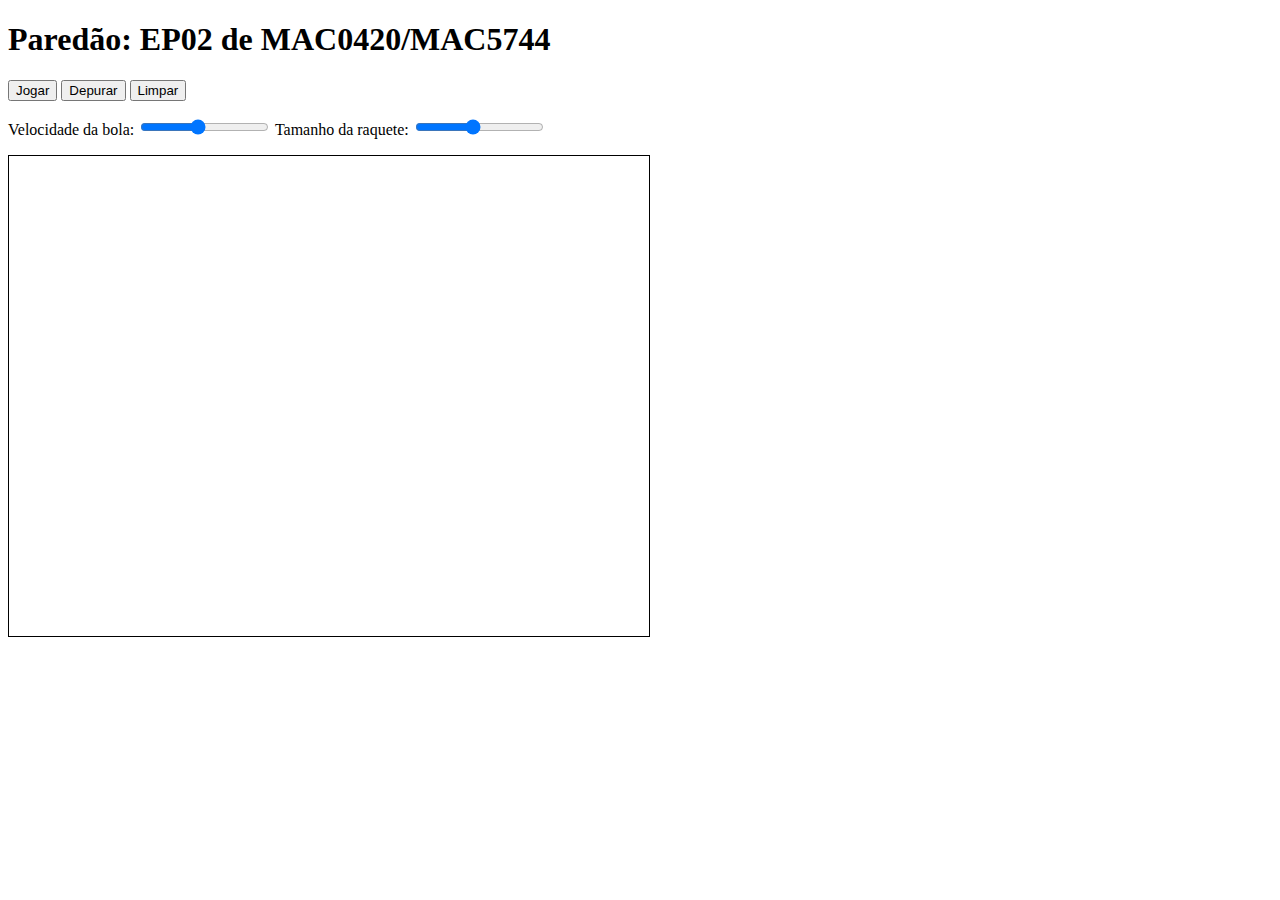
==== EP2/paredao.html @ 6370051b "[EP2] criando UI para o jogo" ====
<!--
    EP2 de MAC0420/MAC5744 - Paredão

    Autor: Daniela Gonzalez Favero
    Data: 15 de junho de 2021
    Comentários: essa solução foi baseada em ...
-->
<!doctype html>
<html lang="en">
    <head>
        <meta charset="utf-8">
        <title>EP2 Paredão</title>

        <link rel="stylesheet" href="paredao.css" type="text/css">
        <script src="webglUtils.js"></script>
        <script src="paredao.js"></script>
    </head>

    <body>
        <h1>Paredão: EP02 de MAC0420/MAC5744</h1>

        <div class="buttons">
            <button id="play">Jogar</button>
            <button id="debug">Depurar</button>
            <button id="clear">Limpar</button>
        </div>

        <div class="sliders">
            Velocidade da bola:
            <input id="ballSpeed" type="range" min="1" max="10" step="1" value="5"/>
            Tamanho da raquete:
            <input id="racketSize" type="range" min="1" max="10" step="1" value="5"/>
        </div>

        <canvas id="glCanvas" width="640" height="480">
            Opa! Pode ser que seu navegador não suporte o canvas do HTML5.
        </canvas>
    </body>
</html>
---- EP2/paredao.css ----
/*
    EP2 de MAC0420/MAC5744 - Paredão

    Autor: Daniela Gonzalez Favero
    Data: 15 de junho de 2021
    Comentários: essa solução foi baseada em ...
*/

canvas {
    border: 1px solid black;
}

.buttons {
    margin-bottom: 1rem;
}

.sliders {
    margin-bottom: 1rem;
}
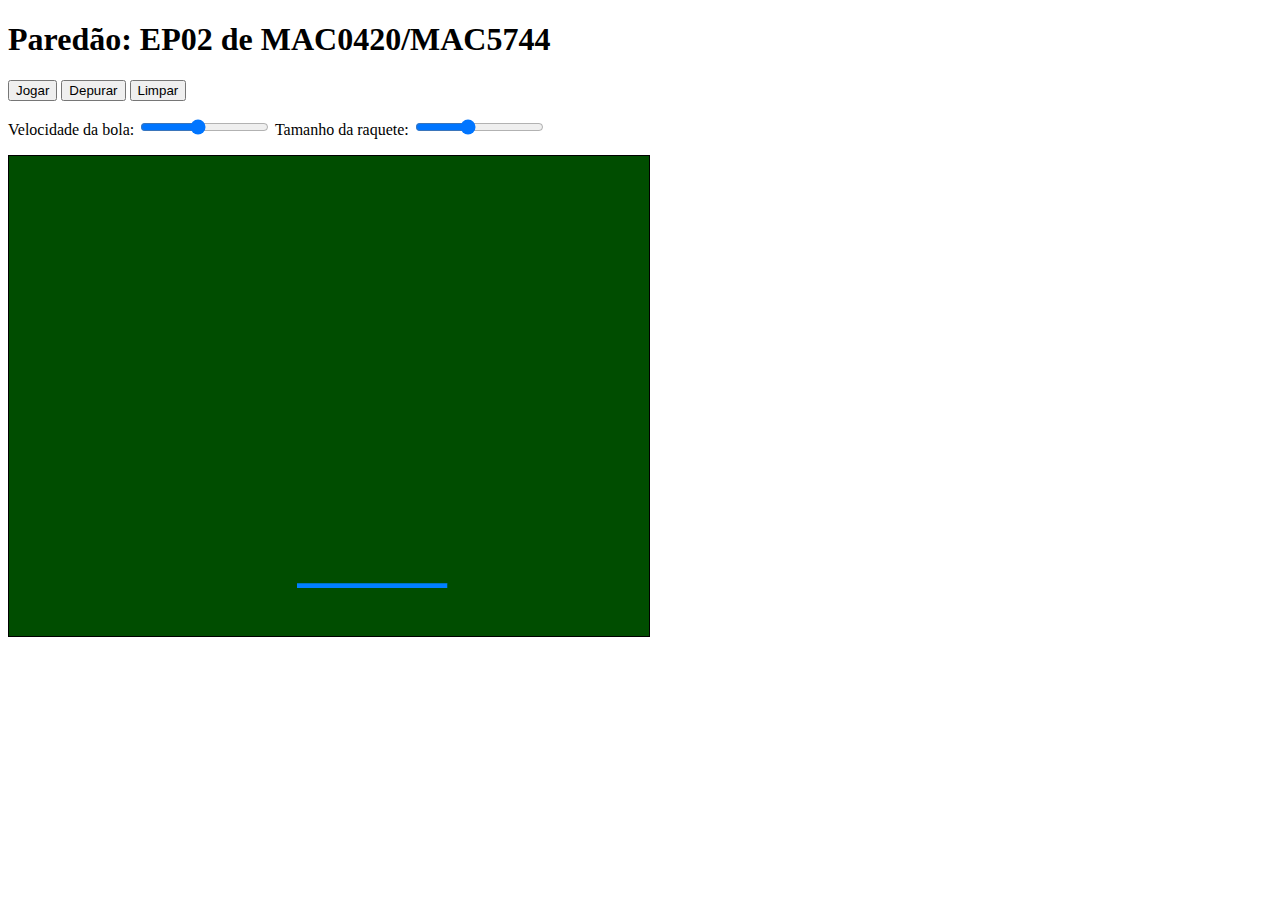
==== commit 39e6ad0b: "[EP2] canvas, raquete, botoes e sliders desenhados" ====
--- a/EP2/paredao.html
+++ b/EP2/paredao.html
@@ -29,7 +29,7 @@
             Velocidade da bola:
             <input id="ballSpeed" type="range" min="1" max="10" step="1" value="5"/>
             Tamanho da raquete:
-            <input id="racketSize" type="range" min="1" max="10" step="1" value="5"/>
+            <input id="racketSize" type="range" min="0.03" max="0.5" step="0.047" value="0.235"/>
         </div>
 
         <canvas id="glCanvas" width="640" height="480">
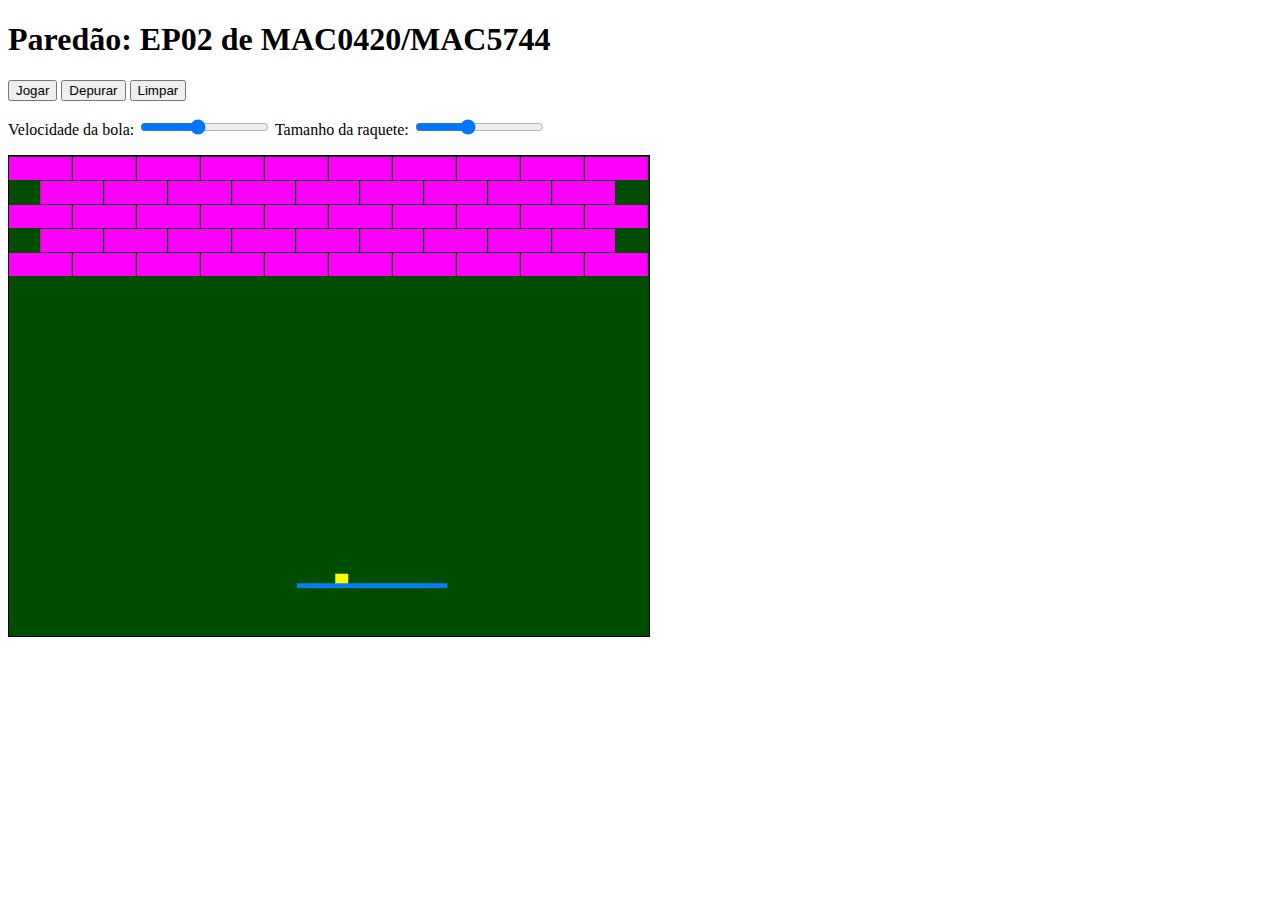
==== commit 1ead3f26: "[EP2] detecta colisoes com a raquete" ====
--- a/EP2/paredao.html
+++ b/EP2/paredao.html
@@ -3,7 +3,7 @@
 
     Autor: Daniela Gonzalez Favero
     Data: 15 de junho de 2021
-    Comentários: essa solução foi baseada em ...
+    Comentários: essa solução foi baseada no material de aula.
 -->
 <!doctype html>
 <html lang="en">
@@ -11,9 +11,20 @@
         <meta charset="utf-8">
         <title>EP2 Paredão</title>
 
-        <link rel="stylesheet" href="paredao.css" type="text/css">
         <script src="webglUtils.js"></script>
         <script src="paredao.js"></script>
+
+        <style>
+            canvas {
+                border: 1px solid black;
+            }
+            .buttons {
+                margin-bottom: 1rem;
+            }
+            .sliders {
+                margin-bottom: 1rem;
+            }
+        </style>
     </head>
 
     <body>
@@ -27,7 +38,7 @@
 
         <div class="sliders">
             Velocidade da bola:
-            <input id="ballSpeed" type="range" min="1" max="10" step="1" value="5"/>
+            <input id="ballSpeed" type="range" min="0.01" max="0.1" step="0.01" value="0.05"/>
             Tamanho da raquete:
             <input id="racketSize" type="range" min="0.03" max="0.5" step="0.047" value="0.235"/>
         </div>
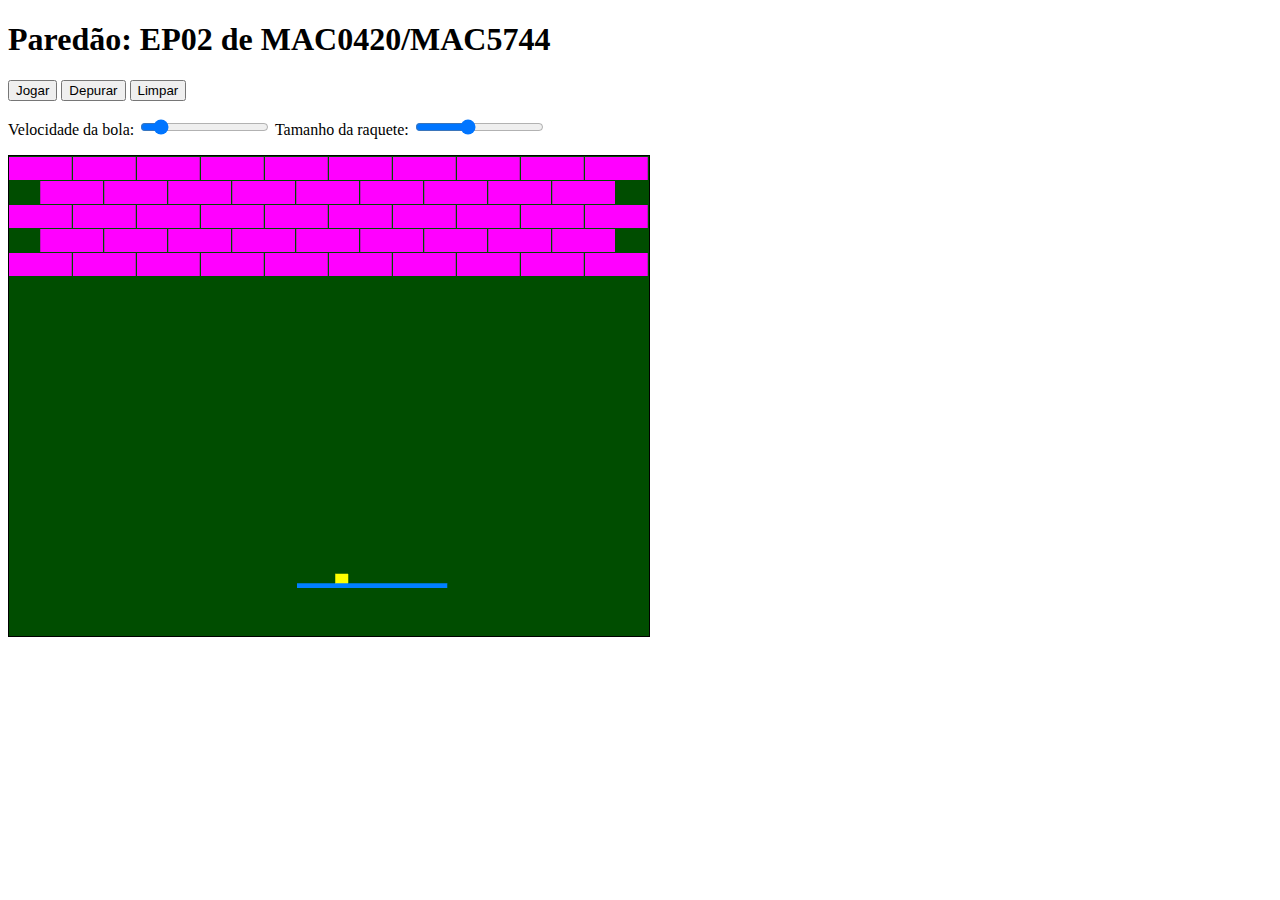
==== commit d9fdccff: "[EP2] trabalho finalizado para entrega" ====
--- a/EP2/paredao.html
+++ b/EP2/paredao.html
@@ -38,7 +38,7 @@
 
         <div class="sliders">
             Velocidade da bola:
-            <input id="ballSpeed" type="range" min="0.01" max="0.1" step="0.01" value="0.05"/>
+            <input id="ballSpeed" type="range" min="0.01" max="0.1" step="0.01" value="0.02"/>
             Tamanho da raquete:
             <input id="racketSize" type="range" min="0.03" max="0.5" step="0.047" value="0.235"/>
         </div>
